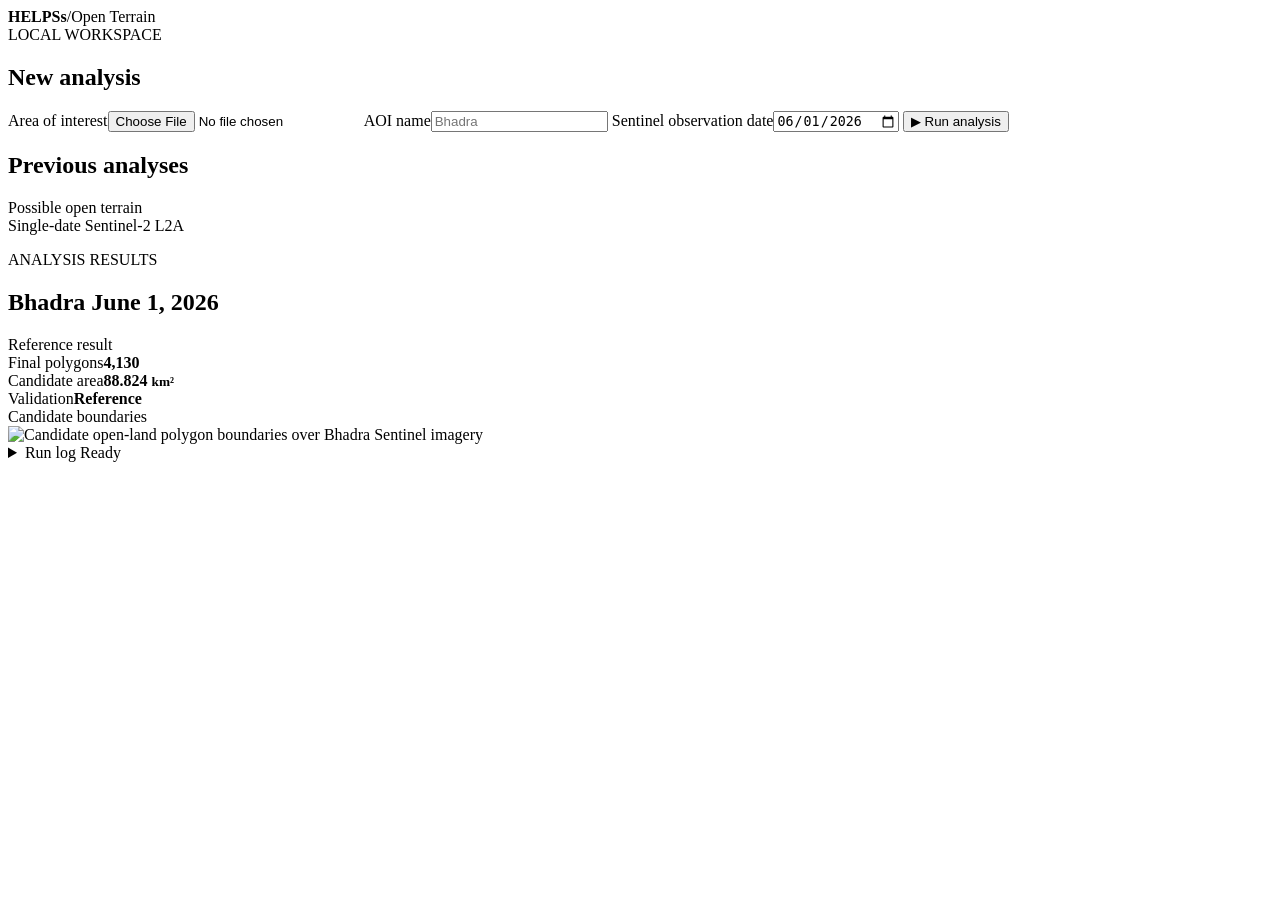
==== scripts/ui/index.html @ 983dc3c0 "Add validated HELPS open-land processing pipeline" ====
<!doctype html>
<html lang="en"><head><meta charset="utf-8"><meta name="viewport" content="width=device-width,initial-scale=1"><title>HELPSs | Open Terrain</title><link rel="stylesheet" href="/style.css"></head>
<body>
<header><div><strong>HELPSs</strong><span class="division">/</span><span>Open Terrain</span></div><span class="local">LOCAL WORKSPACE</span></header>
<main>
<aside>
<h1>New analysis</h1>
<form id="form">
<label for="file">Area of interest</label><input type="file" id="file" accept=".geojson,.json" required>
<label for="name">AOI name</label><input id="name" placeholder="Bhadra" maxlength="60" required>
<label for="date">Sentinel observation date</label><input type="date" id="date" value="2026-06-01" required>
<button id="run" type="submit"><span aria-hidden="true">&#9654;</span> Run analysis</button>
<p id="error" role="alert"></p>
</form>
<div class="history"><h2>Previous analyses</h2><div id="history"></div></div>
<footer>Possible open terrain<br><span>Single-date Sentinel-2 L2A</span></footer>
</aside>
<section class="workspace">
<div class="heading"><div><p class="eyebrow">ANALYSIS RESULTS</p><h2 id="title">Bhadra <span>June 1, 2026</span></h2></div><span id="status" class="badge">Reference result</span></div>
<div class="metrics"><div><span>Final polygons</span><strong id="count">4,130</strong></div><div><span>Candidate area</span><strong id="area">88.824 <small>km&#178;</small></strong></div><div><span>Validation</span><strong id="audit">Reference</strong></div></div>
<div class="mapbar"><span><i></i> Candidate boundaries</span><div class="downloads" id="downloads" hidden><a id="png" download>PNG</a><a id="geojson" download>GeoJSON</a><a id="gpkg" download>GeoPackage</a><a id="summary" download>Results</a></div></div>
<div class="map"><img id="map" src="/baseline.png" alt="Candidate open-land polygon boundaries over Bhadra Sentinel imagery"><p id="noimage" hidden>No image available</p></div>
<details id="progress"><summary>Run log <span id="logstatus">Ready</span></summary><pre id="log" aria-live="polite">No active run.</pre></details>
</section>
</main><script src="/app.js"></script></body></html>
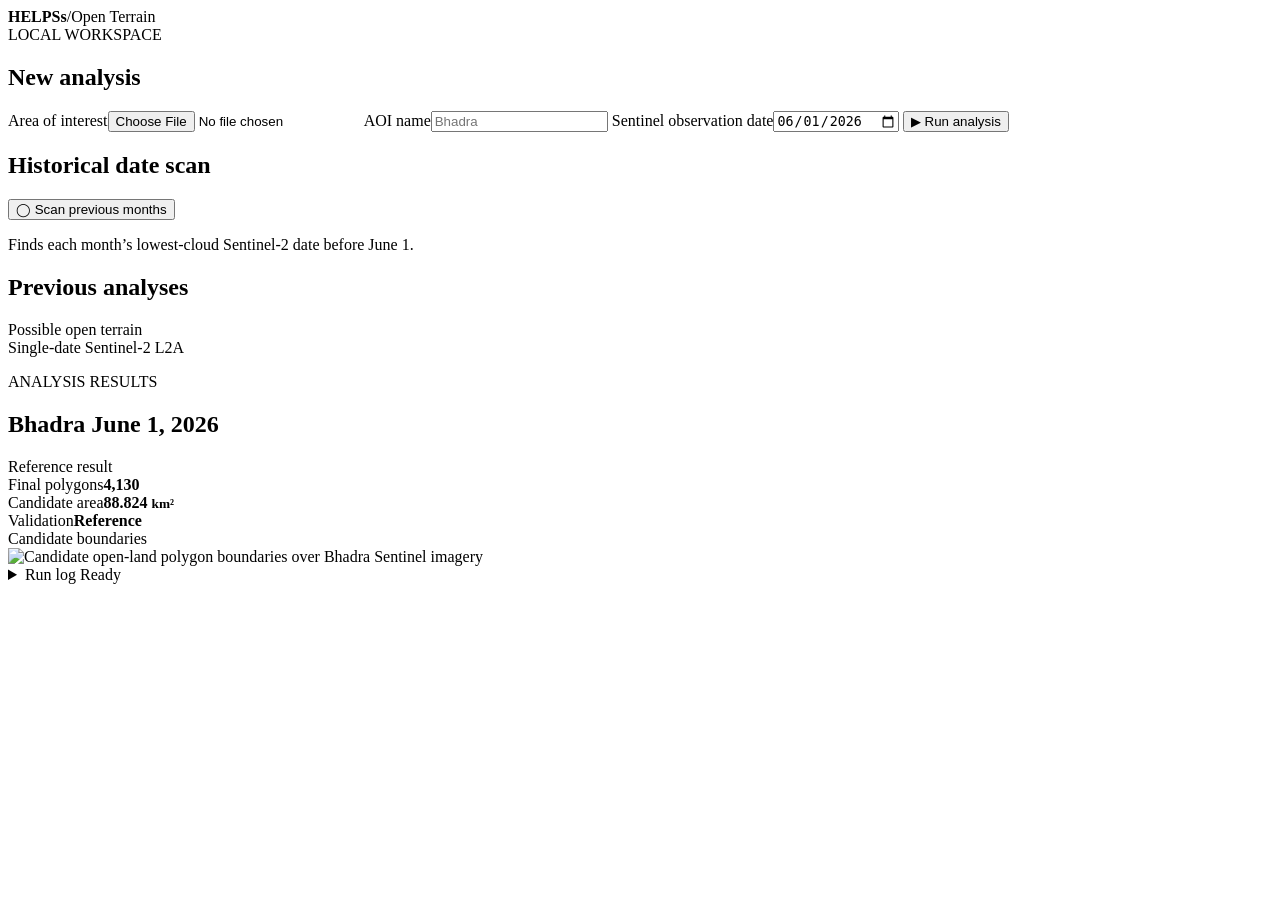
==== commit b187e6ff: "Add historical Sentinel date workflow" ====
--- a/scripts/ui/index.html
+++ b/scripts/ui/index.html
@@ -12,6 +12,12 @@
 <button id="run" type="submit"><span aria-hidden="true">&#9654;</span> Run analysis</button>
 <p id="error" role="alert"></p>
 </form>
+<div class="scanner">
+<h2>Historical date scan</h2>
+<button id="scan" type="button"><span aria-hidden="true">&#9711;</span> Scan previous months</button>
+<p id="scanstatus">Finds each month’s lowest-cloud Sentinel-2 date before June 1.</p>
+<div id="scanresults"></div>
+</div>
 <div class="history"><h2>Previous analyses</h2><div id="history"></div></div>
 <footer>Possible open terrain<br><span>Single-date Sentinel-2 L2A</span></footer>
 </aside>
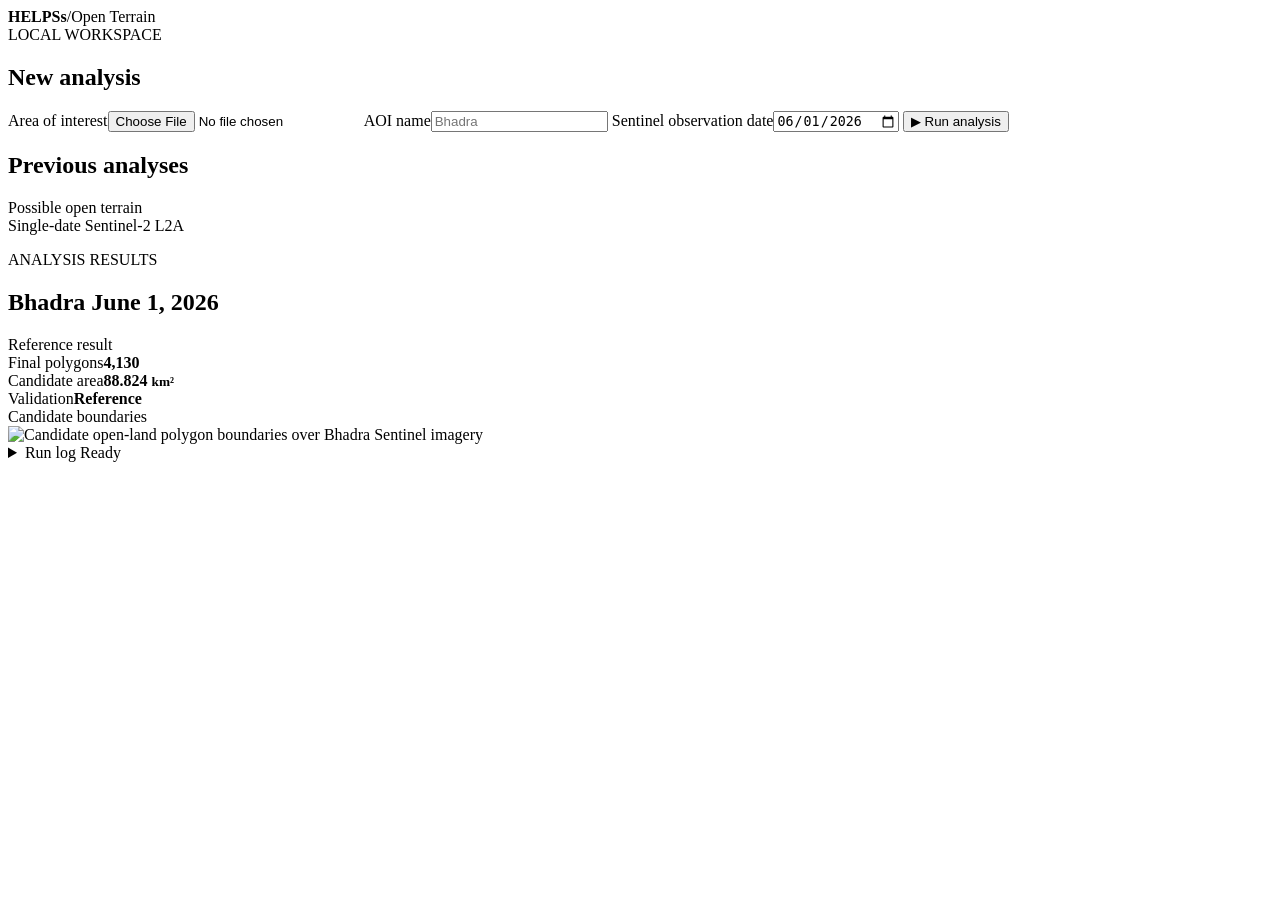
==== commit 6118fcc8: "Deliver HELPS V1, vision refinement, and complete project handover" ====
--- a/scripts/ui/index.html
+++ b/scripts/ui/index.html
@@ -12,12 +12,6 @@
 <button id="run" type="submit"><span aria-hidden="true">&#9654;</span> Run analysis</button>
 <p id="error" role="alert"></p>
 </form>
-<div class="scanner">
-<h2>Historical date scan</h2>
-<button id="scan" type="button"><span aria-hidden="true">&#9711;</span> Scan previous months</button>
-<p id="scanstatus">Finds each month’s lowest-cloud Sentinel-2 date before June 1.</p>
-<div id="scanresults"></div>
-</div>
 <div class="history"><h2>Previous analyses</h2><div id="history"></div></div>
 <footer>Possible open terrain<br><span>Single-date Sentinel-2 L2A</span></footer>
 </aside>
